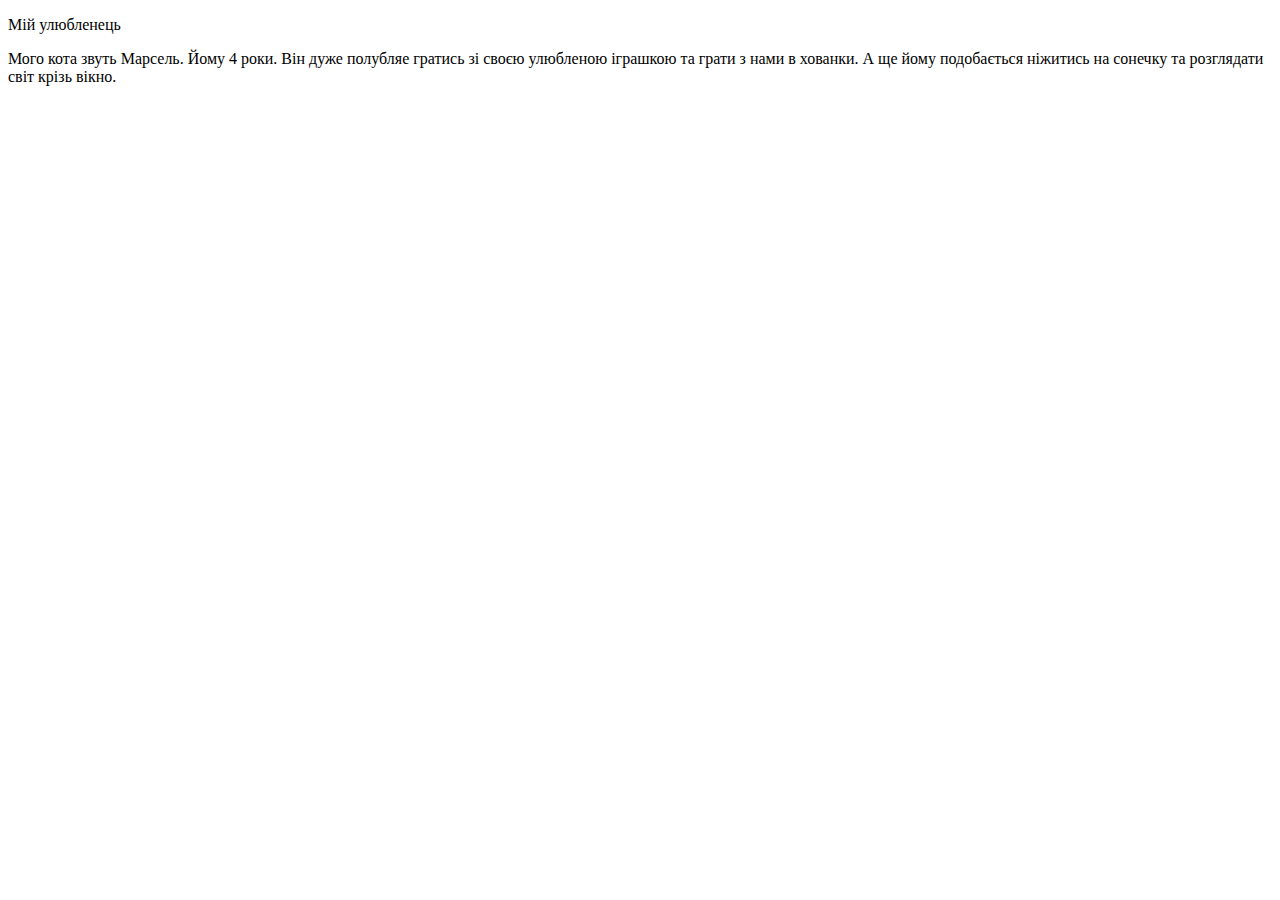
==== Index.html @ a71f4e0d "Marsel" ====
<!DOCTYPE html>
<html>
<body>

<p>Мій улюбленець</p>
<p>Мого кота звуть Марсель. Йому 4 роки. Він дуже полубляе гратись зі своєю улюбленою іграшкою та грати з нами в хованки. А ще йому подобається ніжитись на сонечку та розглядати світ крізь вікно.</p>


</body>
</html>
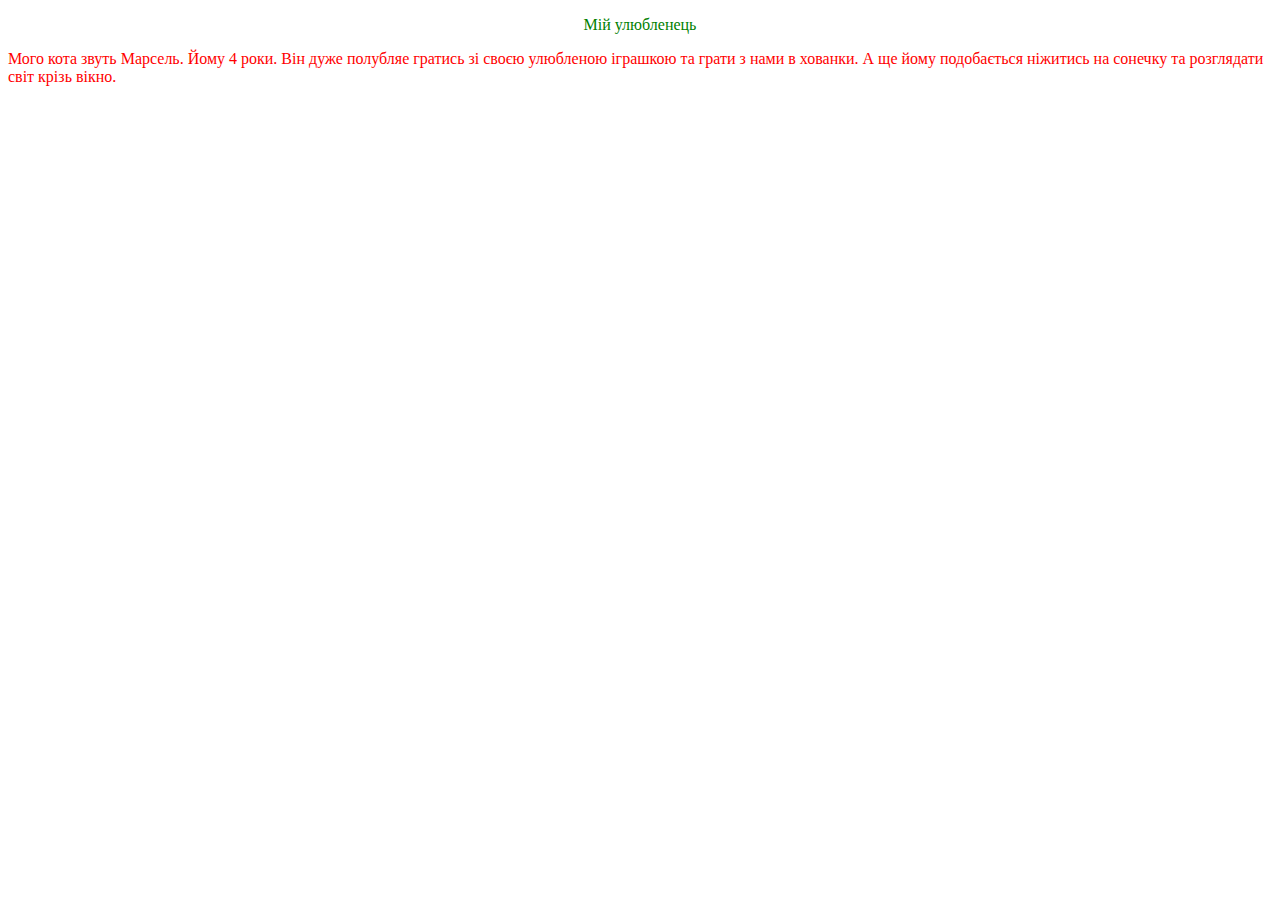
==== commit 0e2732d1: "11" ====
--- a/Index.html
+++ b/Index.html
@@ -1,9 +1,14 @@
 <!DOCTYPE html>
+
 <html>
+<head>
+<link rel="stylesheet" href="Red.css">
+
+</head>
 <body>
 
 <p>Мій улюбленець</p>
-<p>Мого кота звуть Марсель. Йому 4 роки. Він дуже полубляе гратись зі своєю улюбленою іграшкою та грати з нами в хованки. А ще йому подобається ніжитись на сонечку та розглядати світ крізь вікно.</p>
+<p1>Мого кота звуть Марсель. Йому 4 роки. Він дуже полубляе гратись зі своєю улюбленою іграшкою та грати з нами в хованки. А ще йому подобається ніжитись на сонечку та розглядати світ крізь вікно.</p1>
 
 
 </body>
--- a/Red.css
+++ b/Red.css
@@ -0,0 +1,16 @@
+p {
+  text-align: center;
+}
+
+p {
+  color: green;
+}
+.rtp {
+  font-size: 30px;
+}
+.nth {
+font-size: 20px;
+}
+p1 {
+  color: red;
+}
